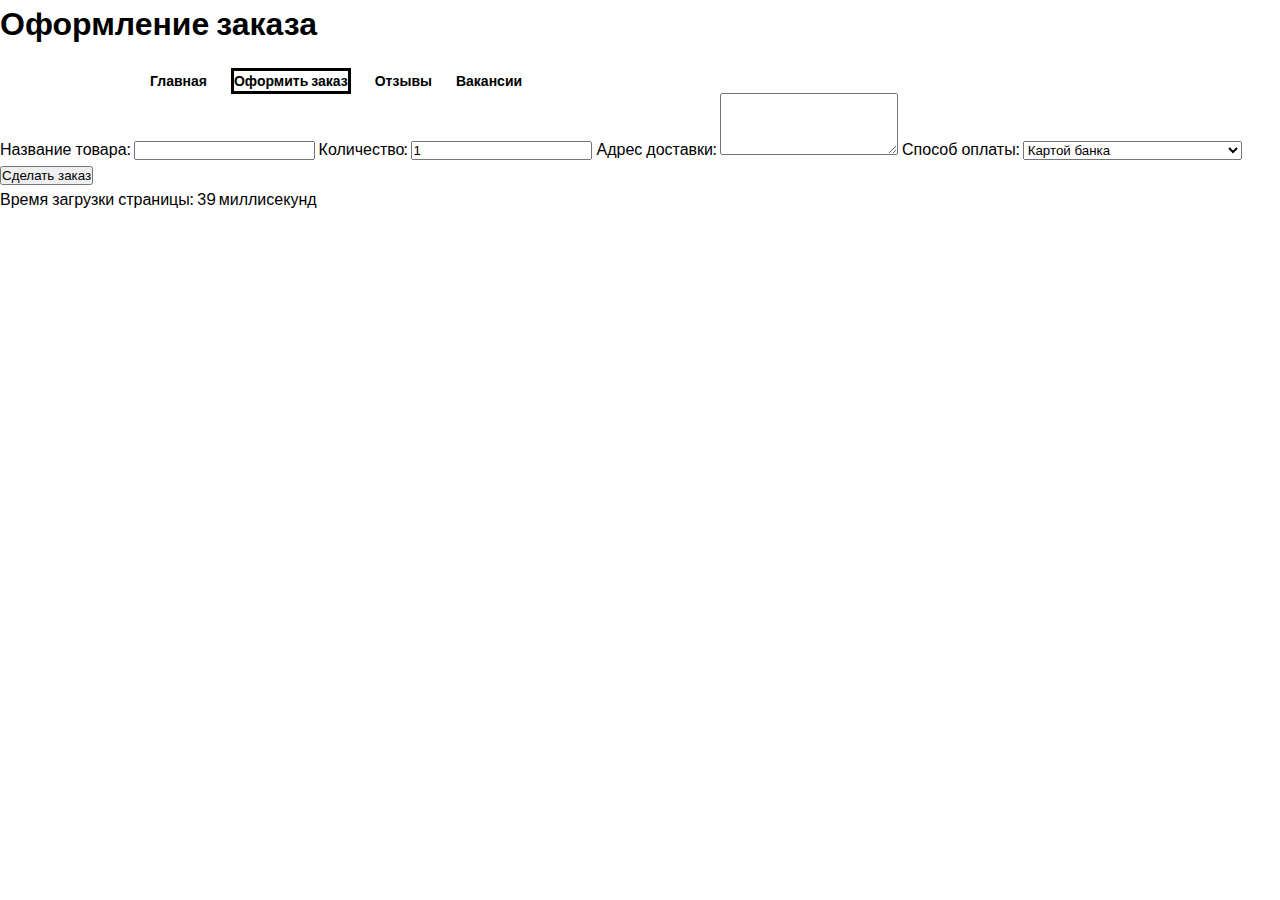
==== lab-5/order.html @ fbfeeaa6 "Initial commit" ====
<!DOCTYPE html>
<html lang="en">
<head>
    <meta charset="UTF-8">
    <script src="scripts/loadtime.js"></script>
    <script src="scripts/pages_nav.js"></script>
    <script src="scripts/order.js"></script>
    <link rel="stylesheet" href="css/style.css">
    <link rel="preconnect" href="https://fonts.googleapis.com">
    <link rel="preconnect" href="https://fonts.gstatic.com" crossorigin>
    <link href="https://fonts.googleapis.com/css2?family=Poppins:wght@300&display=swap" rel="stylesheet">
    <title>Оформление заказа</title>
    <div>
        <h1>
            Оформление заказа
        </h1>
    </div>
</head>
<body class ="body">
<header class="section_header">
    <div class="container">
        <div class="section_headerline">
            <nav class="section_navigation">
                <a class="nav_item" href="index.html">Главная</a>
                <a class="nav_item" href="order.html">Оформить заказ</a>
                <a class="nav_item" href="feedback.html">Отзывы</a>
                <a class="nav_item" href="jobs.html">Вакансии</a>
            </nav>
        </div>
    </div>
</header>

<form id="orderForm">
    <label for="productName">Название товара:</label>
    <input type="text" id="productName" name="productName" required>

    <label for="quantity">Количество:</label>
    <input type="number" id="quantity" name="quantity" min="1" value="1" required>

    <label for="shippingAddress">Адрес доставки:</label>
    <textarea id="shippingAddress" name="shippingAddress" rows="4" required></textarea>

    <label for="paymentMethod">Способ оплаты:</label>
    <select id="paymentMethod" name="paymentMethod" required>
        <option value="creditCard">Картой банка</option>
        <option value="paypal">Интернет кошелек (qiwi, paypal) </option>
    </select>

    <button type="button" onclick="submitOrder()">Сделать заказ</button>
</form>
<div id="orderSummary"></div>
</body>
<footer>
    <div>
        <p id ="loadTimeDisplay"></p>
    </div>
</footer>
</html>
---- lab-5/css/style.css ----
* {
    padding: 0;
    margin: 0;
}

.body{
    font-family: 'Poppins', sans-serif;
}

.section_header{

}

.section_headerline{
    padding-top: 20px;
    display: flex;
    align-items: center;
    justify-content: space-between;
}

.container{
    padding-left: 150px;
    padding-right: 250px;
}

.navigation{
    display: flex;
}

.nav_item{
    color: black;
    text-decoration: none;
    font-weight: 700;
    font-size: 14px;
    margin-right: 20px;
    transition: color 0.3s linear;
}

.nav_item:hover{
    color: blue;
}

.active{
    border: black 3px solid;
}

.section_logo{
    width: 190px;
    height: 190px;
}

.header_down{
    position: relative;
}

.header_title{
    color: black;
    font-size: 25px;
    font-weight: 600;
    text-align: center;
    margin-top: 30px;
}
 .cards{

 }

.card{
    box-shadow: 10px 10px 40px 20px #0000001A;
    width: 290px;
    height: auto;
    margin-right: 50px;
    margin-top: 40px;
}

.card_img{
    display: flex;
    justify-content: center;
    width: 140px;
    height: auto;
    aspect-ratio: 1;
    background-color: white;
    mix-blend-mode: normal;
}

.card_title{
    text-align: center;
}

.card_desc{
    text-align: center;
}

.card_holder{
    display: flex;

}

.container_cards{
    padding-left: 150px;
    padding-right: 150px;
}

.footer_title{
    padding-top: 100px;
}


.form {
    width: 300px;
    margin: 20px auto;
}

.label {
    display: block;
    margin-bottom: 5px;
}

.input, .textarea, .select {
    width: 100%;
    margin-bottom: 10px;
}

.button {
    cursor: pointer;
}

.links{
    display: flex;
    padding-bottom: 50px;
}

.link{
    color: black;
    text-decoration: none;
    font-weight: 700;
    font-size: 14px;
    margin-right: 20px;
    transition: color 0.3s linear;
}

.link:hover{
    color: blue;
}

@media screen and (max-width: 900px){
    .card_holder, .links {
        flex-direction: column;
        margin-right: auto;
        margin-left: auto;
    }
    .header_title{
        flex-direction: column;
        align-content: center;
    }
}
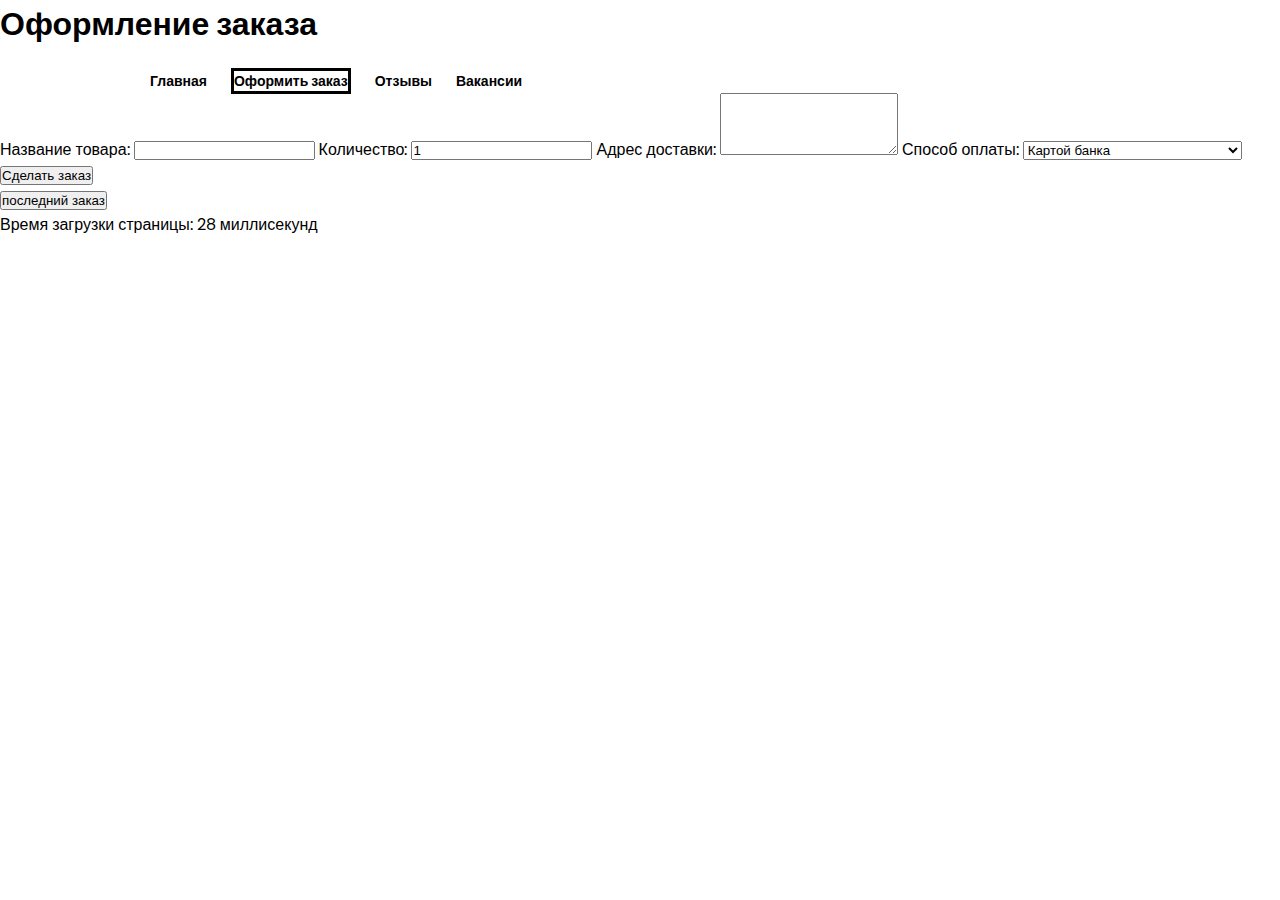
==== commit 550aad1d: "Add local storage" ====
--- a/lab-5/order.html
+++ b/lab-5/order.html
@@ -49,6 +49,7 @@
     <button type="button" onclick="submitOrder()">Сделать заказ</button>
 </form>
 <div id="orderSummary"></div>
+<div id="lastOrder"> <button type="button" onclick="getSavedOrder()">последний заказ</button> </div>
 </body>
 <footer>
     <div>
